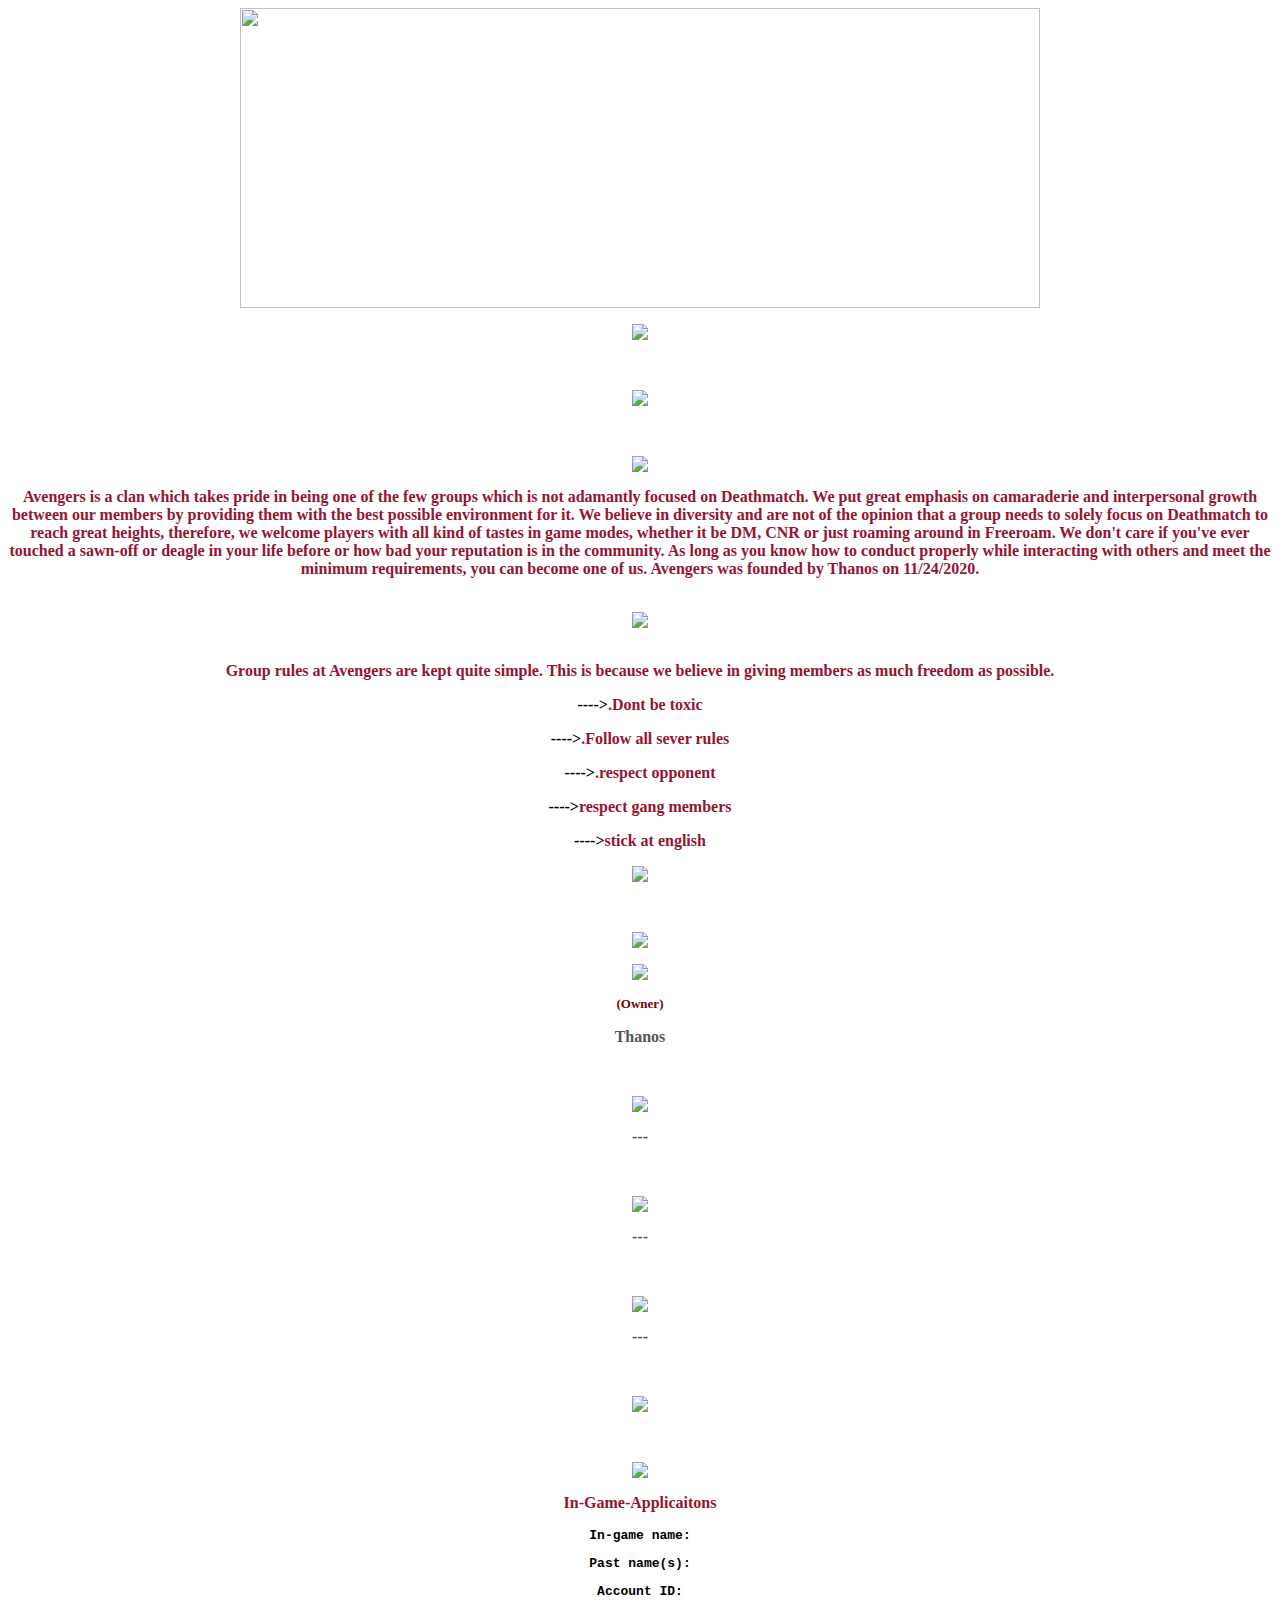
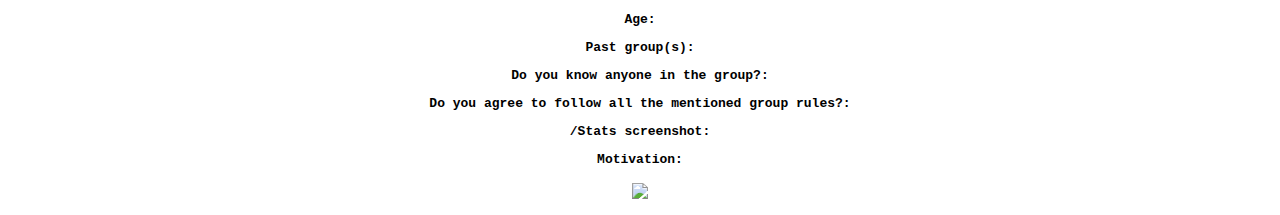
==== index.html @ 534fdb57 "Add files via upload" ====
<html>
<head>
	<title>Avengers</title>
	<style>

p{
color:941532;
font-weight:bold;
text-align:center;
}
</style>
	</head>
	<body>
		<center><img src="https://media.tenor.com/XgnVgdj8c8AAAAAC/the-avengers-avengers-assemble.gif" height="300" width="800" align="center">
			<br>
			<p><img src="https://i.imgur.com/15rZtFG.png" align="center"></p>
			<br>
			<p><img src="https://cdn.discordapp.com/attachments/714160360944304139/824427249066704896/general_info.png"></p>
				<br>
				<p><img src="https://i.imgur.com/1sw6OWz.png" align="center"></p>
				<p>Avengers is a clan which takes pride in being one of the few groups which is not adamantly focused on Deathmatch. We put great emphasis on camaraderie and interpersonal growth between our members by providing them with the best possible environment for it. We believe in diversity and are not of the opinion that a group needs to solely focus on Deathmatch to reach great heights, therefore, we welcome players with all kind of tastes in game modes, whether it be DM,  CNR or just roaming around in Freeroam. We don't care if you've ever touched a sawn-off or deagle in your life before or how bad your reputation is in the community. As long as you know how to conduct properly while interacting with others and meet the minimum requirements, you can become one of us. Avengers was founded by Thanos on 11/24/2020.</p>
				<br>
				<img src="https://cdn.discordapp.com/attachments/465294299874197506/792128743594131456/rules.png" align="center"></center>
				<br>
				<p>Group rules at Avengers are kept quite simple. This is because we believe in giving members as much freedom as possible.</p>
				<center><p><font color="black">----></font>.Dont be toxic</p>
				<p><font color="black">----></font>.Follow all sever rules</p>			
				<p><font color="black">----></font>.respect opponent<p>
				<p><font color="black">----></font>respect gang members</p>
				<p><font color="black">----></font>stick at english</p></center></b>
				<p><img src="https://i.imgur.com/PZQ2S71.png"></p>

				<br>
				<p><img src="https://i.imgur.com/Bra31Kf.png"></p>
				<p><img src="https://i.imgur.com/JNbEL6K.png"></p>
				<p><font color="maroon" size="2">(Owner)</p></font>
				<b><p><font color ="#555555">Thanos<p></font></b>
					<br>
					<p><img src="https://i.imgur.com/8ZG9ZMZ.png"></p>
						<b><p><font color ="#555555">---<p></font></b>

<br>
 					<p><img src="https://i.imgur.com/hxXEsiM.png"></p>
 					<p><font color ="#555555">---<p></font>
 					<br>
 					<P><img src="https://cdn.discordapp.com/attachments/713823797941370910/855850519947247626/valkyries.png"></P>
 					<p><font color ="#555555">---<p></font>

 					<br>
 					<p><img src="https://i.imgur.com/OMKkmgN.png"></p>
 					<br>
 					<p><img src="https://cdn.discordapp.com/attachments/714160360944304139/791617990461227038/APPS.png"></p>

 					<p>In-Game-Applicaitons</p>	
 					<code>
 						<p><font color="black">In-game name:</p></font>
<p><font color="black">Past name(s):</p></font>	
<p><font color="black">Account ID:</p>	</font>
<p><font color="black">Age:</p></font>
<p><font color="black">Past group(s):</p></font>
<p><font color="black">Do you know anyone in the group?:</p></font>
<p><font color="black">Do you agree to follow all the mentioned group rules?:</p></font>
<p><font color="black">/Stats screenshot:</p></font>
<p><font color="black">Motivation:</p></font>
 					</code>
 					<p><img src="https://i.imgur.com/OMKkmgN.png"></p>







</body>
</html>
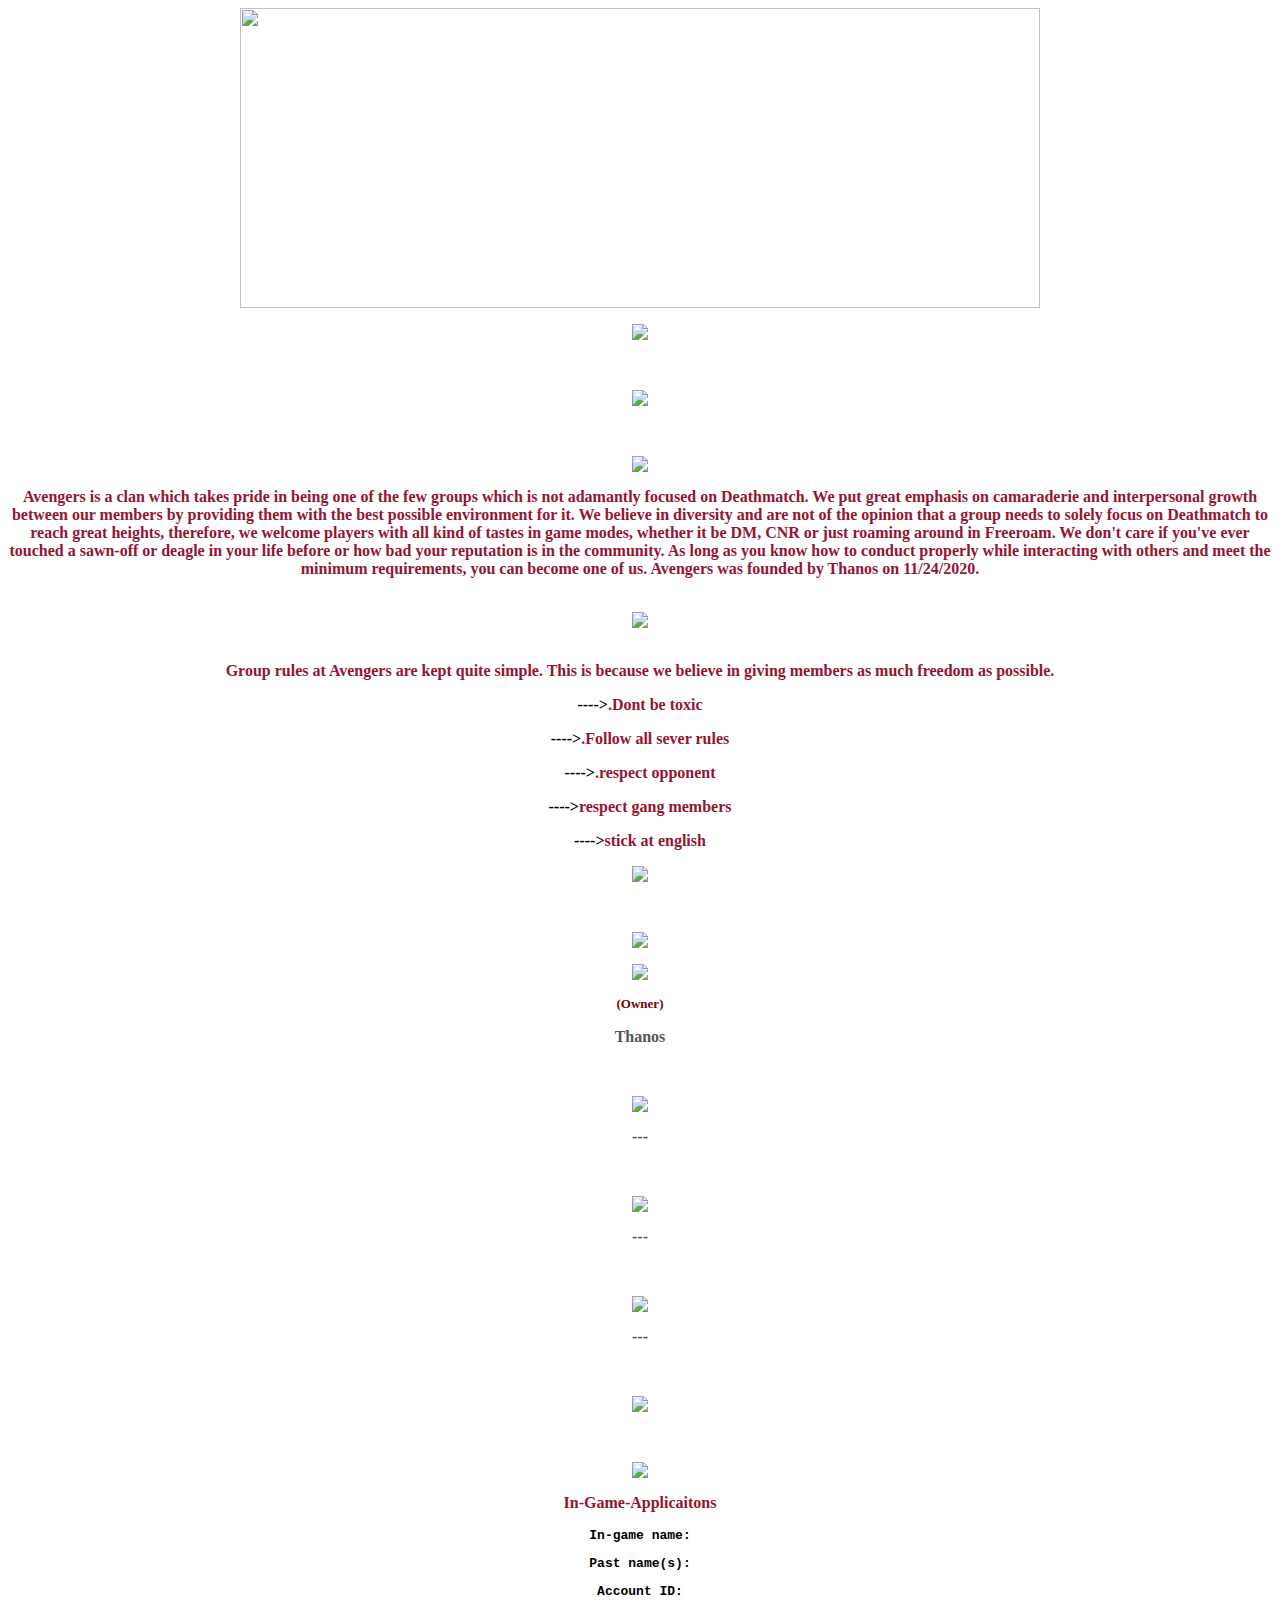
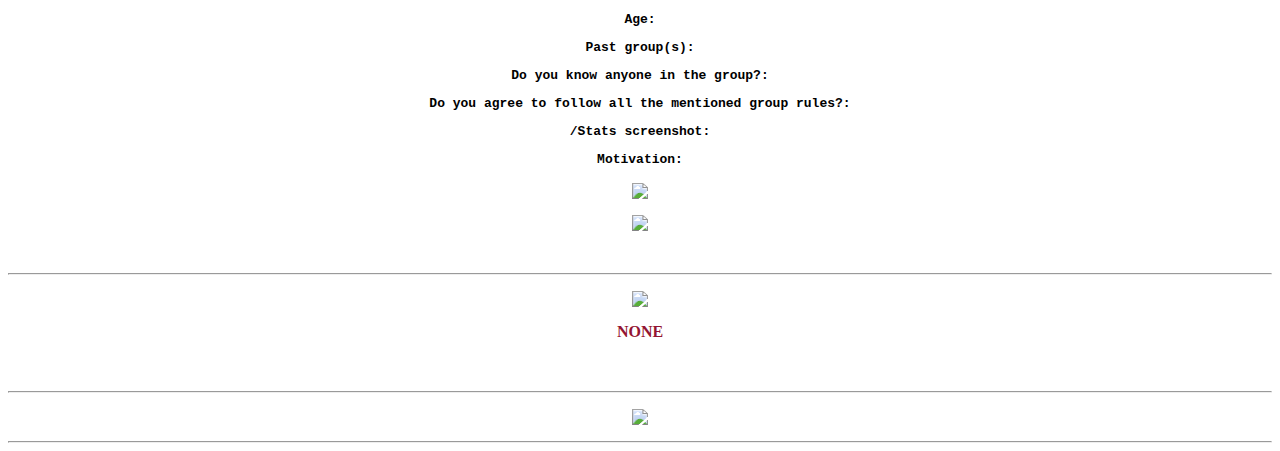
==== commit 66ebfb1c: "Update index.html" ====
--- a/index.html
+++ b/index.html
@@ -1,14 +1,10 @@
 <html>
 <head>
 	<title>Avengers</title>
-	<style>
+	<link rel="stylesheet" type="text/css" href="1.css">
 
-p{
-color:941532;
-font-weight:bold;
-text-align:center;
-}
-</style>
+
+
 	</head>
 	<body>
 		<center><img src="https://media.tenor.com/XgnVgdj8c8AAAAAC/the-avengers-avengers-assemble.gif" height="300" width="800" align="center">
@@ -67,9 +63,19 @@
 
 
 
+<p><img src="https://i.imgur.com/OMKkmgN.png"></p>
+
+ 					<br>
+ 					<hr>
+ 					<p><img src="https://cdn.discordapp.com/attachments/714160360944304139/791617995179819028/allies.png"></p>
+ 					<p>NONE<p>
+ 						<br>
+ 						<hr>
+ 						<p><img src="https://i.imgur.com/4Dx0kth.png"></p>
+ 						<hr>
 
 
 
 
 </body>
-</html>+</html>
--- a/1.css
+++ b/1.css
@@ -0,0 +1,7 @@
+
+p{
+color:941532;
+font-weight:bold;
+text-align:center;
+}
+
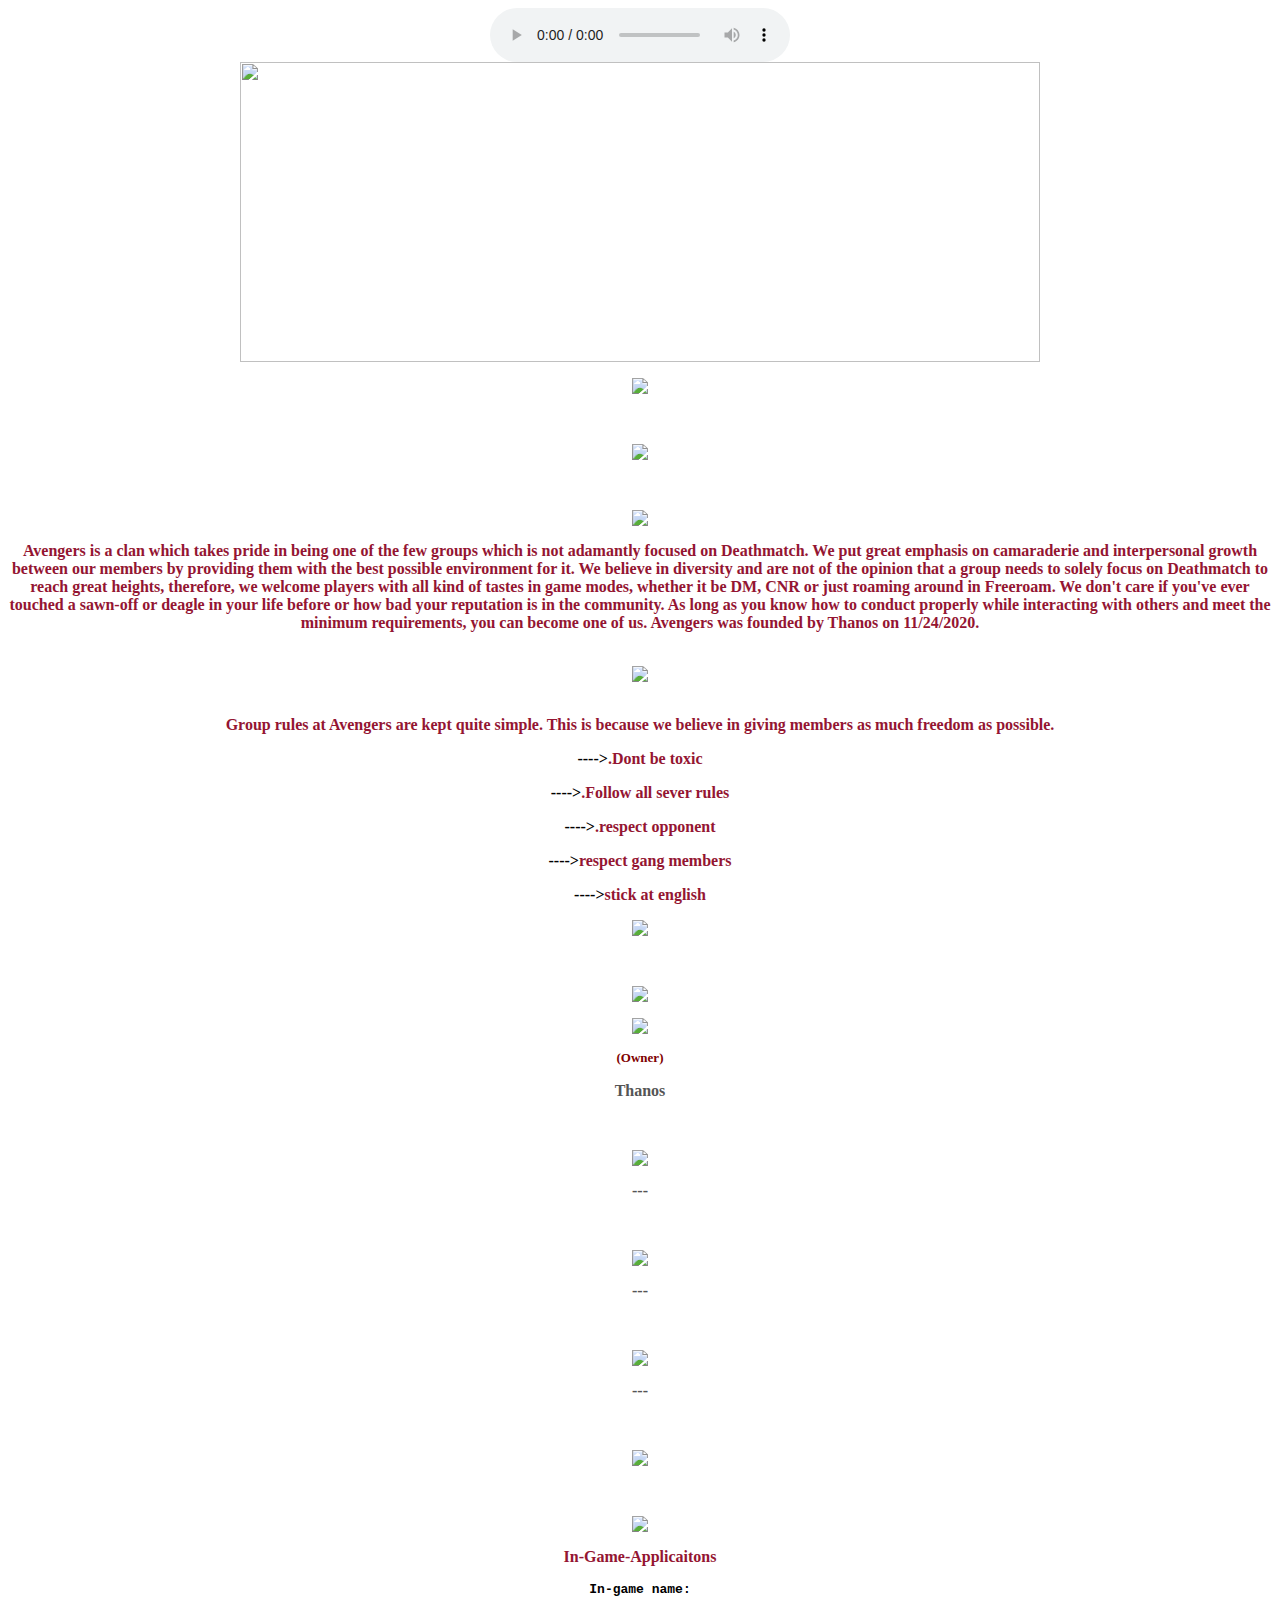
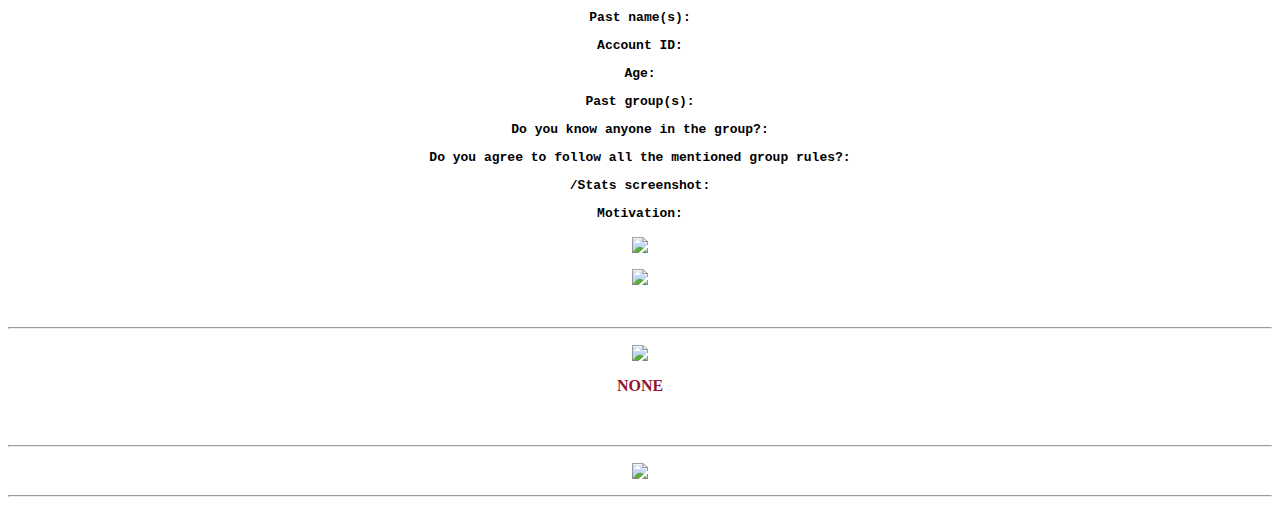
==== commit 7da66a88: "Update index.html" ====
--- a/index.html
+++ b/index.html
@@ -7,6 +7,9 @@
 
 	</head>
 	<body>
+		<center><audio controls>
+			<source src="123.mp3" type="audio/mpeg">
+		</audio></center>
 		<center><img src="https://media.tenor.com/XgnVgdj8c8AAAAAC/the-avengers-avengers-assemble.gif" height="300" width="800" align="center">
 			<br>
 			<p><img src="https://i.imgur.com/15rZtFG.png" align="center"></p>
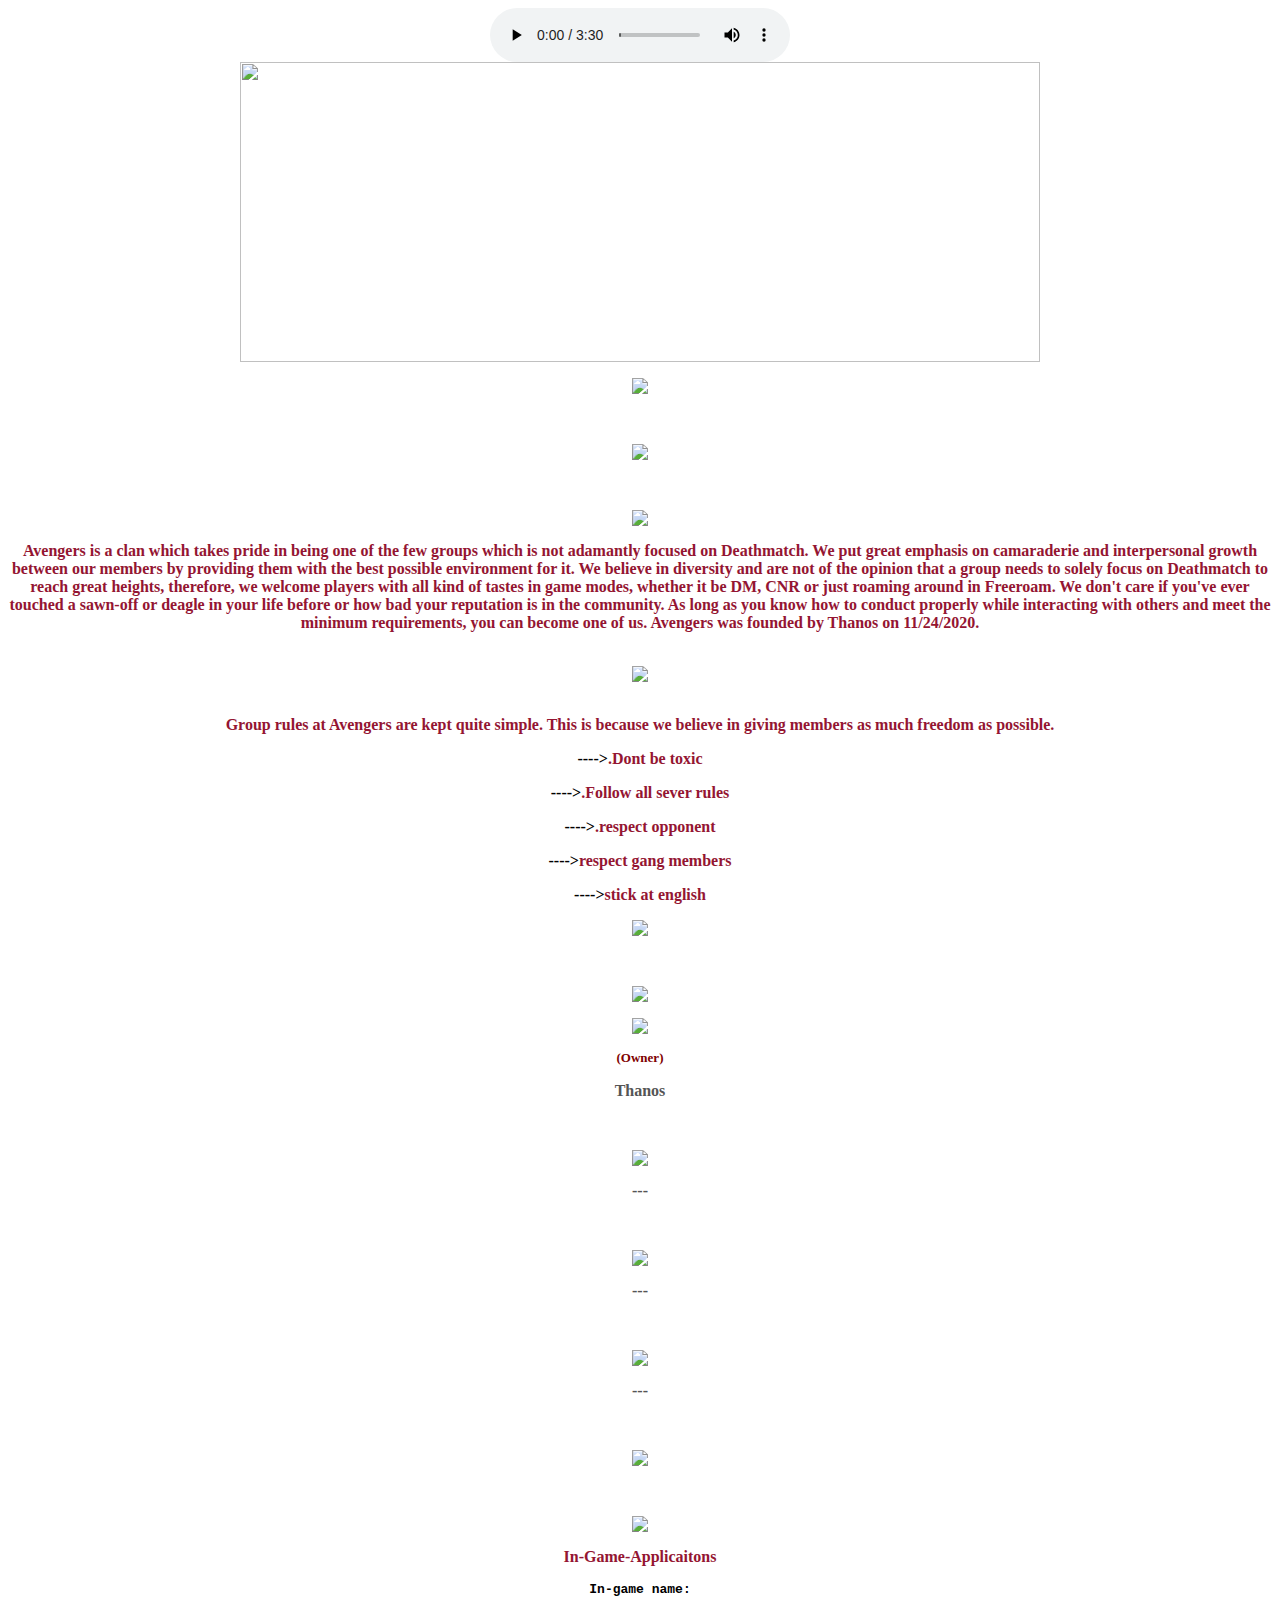
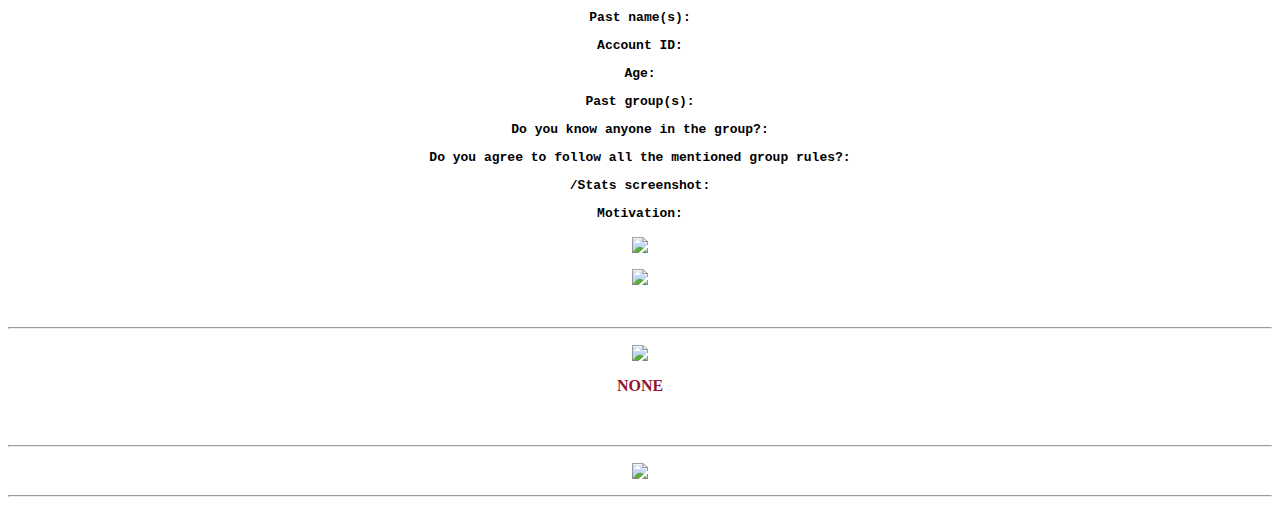
==== commit 14a23dcc: "Update index.html" ====
--- a/index.html
+++ b/index.html
@@ -8,7 +8,7 @@
 	</head>
 	<body>
 		<center><audio controls>
-			<source src="123.mp3" type="audio/mpeg">
+			<source src="introZ.mp3" type="audio/mpeg">
 		</audio></center>
 		<center><img src="https://media.tenor.com/XgnVgdj8c8AAAAAC/the-avengers-avengers-assemble.gif" height="300" width="800" align="center">
 			<br>
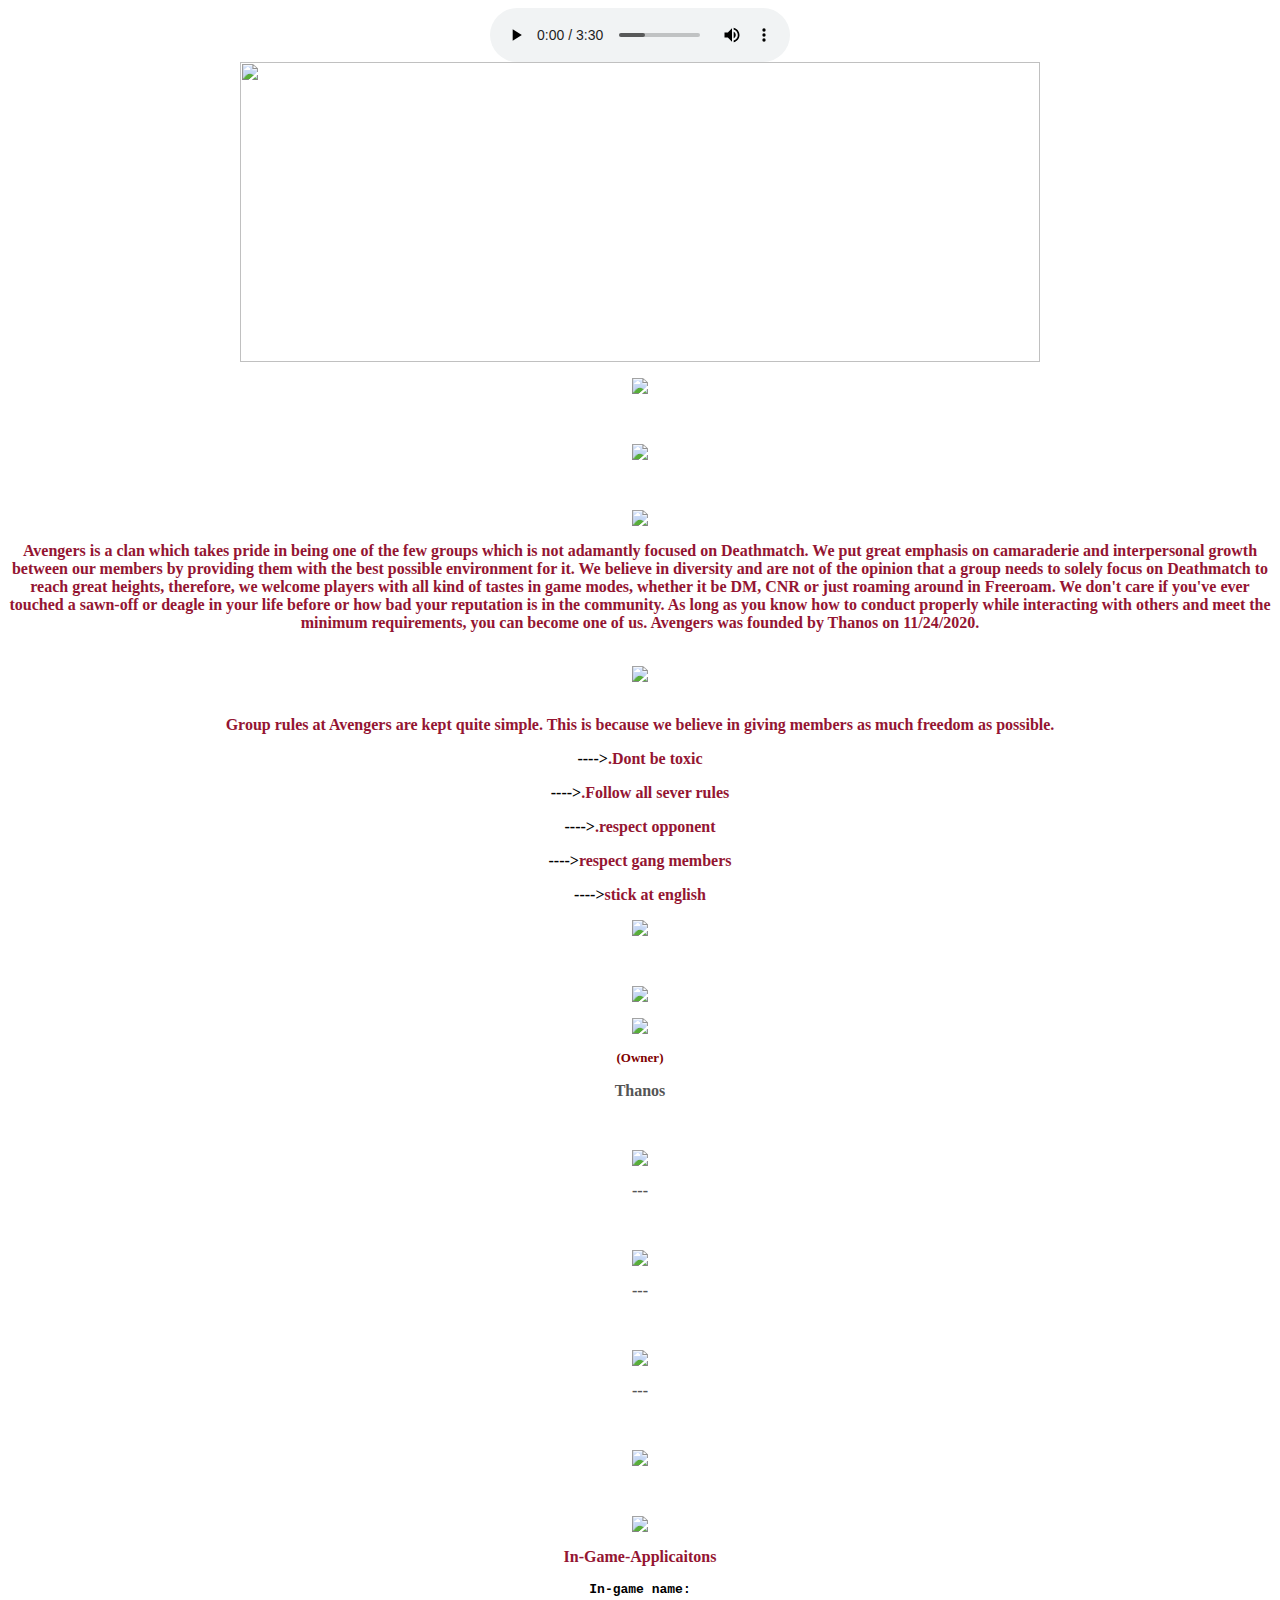
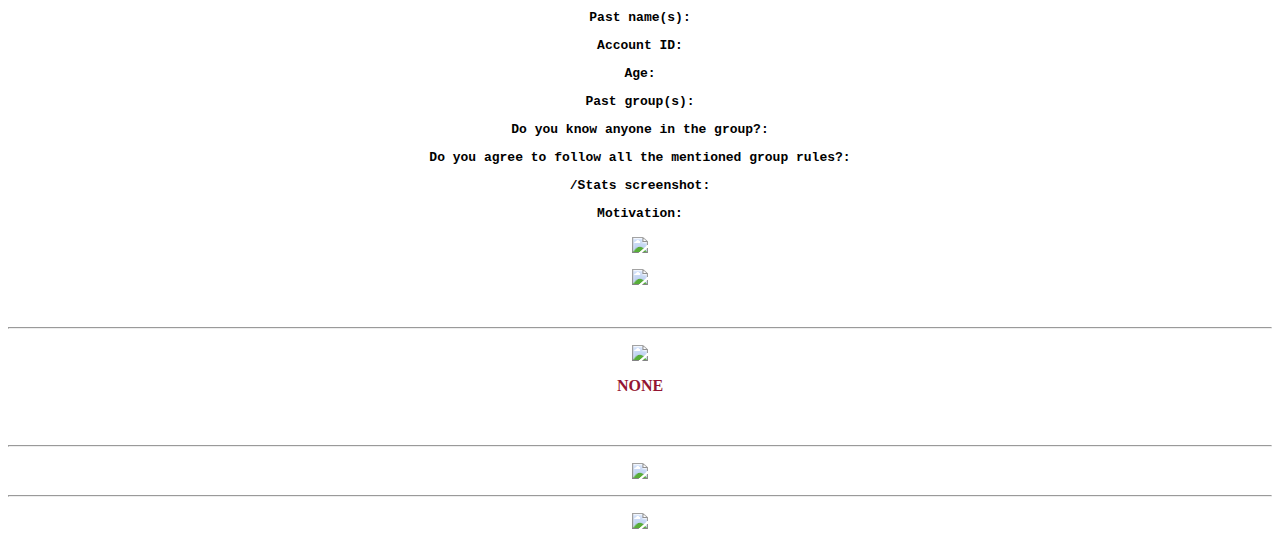
==== commit 3c7947f0: "Update index.html" ====
--- a/index.html
+++ b/index.html
@@ -76,6 +76,8 @@
  						<hr>
  						<p><img src="https://i.imgur.com/4Dx0kth.png"></p>
  						<hr>
+<p><img src="https://media.tenor.com/VW4mxkYVimsAAAAM/avengers-end-game.gif"></p>
+
 
 
 
